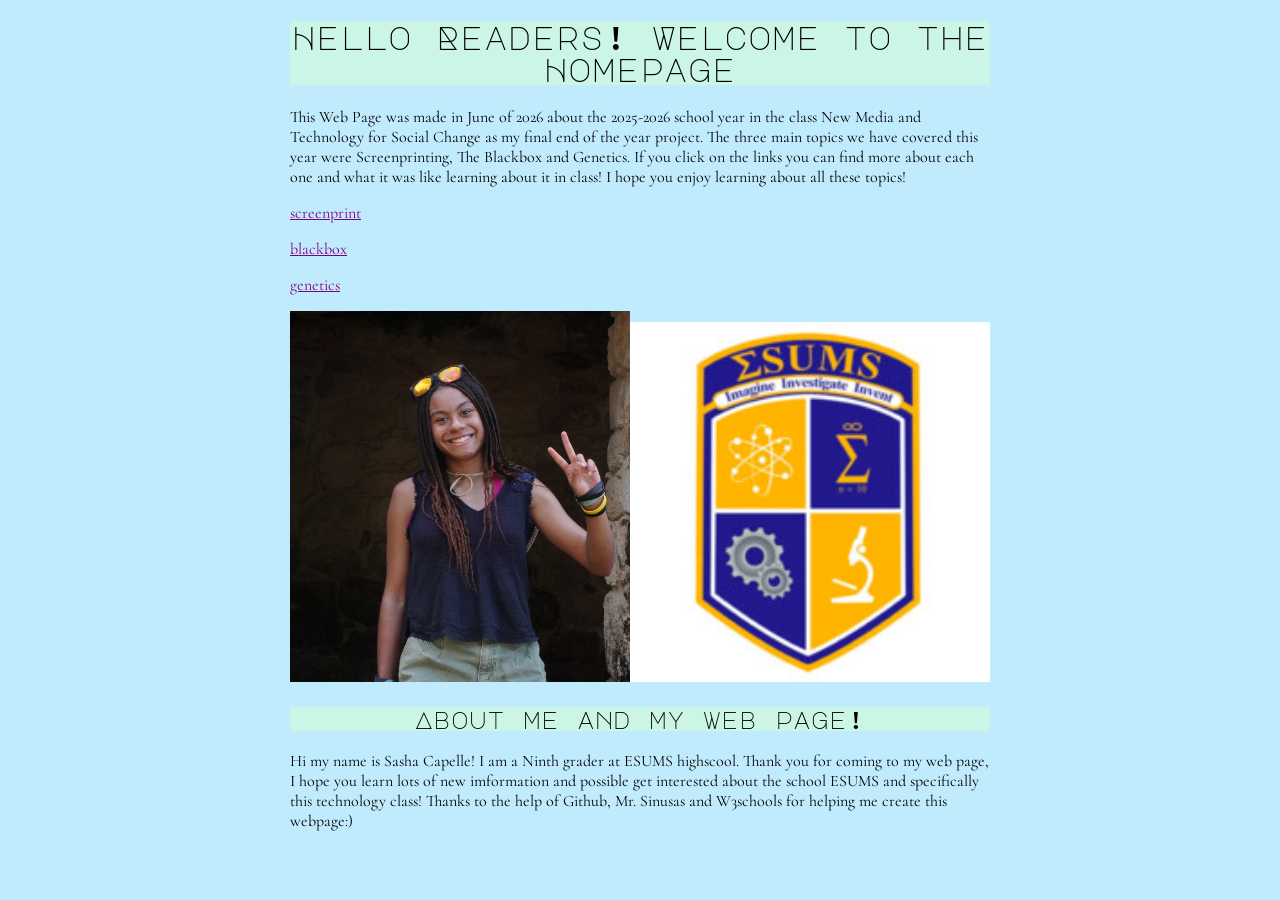
==== index.html @ 904496ff "Update index.html" ====
<!DOCTYPE html>
<!--
    Anything you put in between the double-dash arrow symbols shown around
    this block of text is designated a 'comment' intended for human coders
    and ignored by the computer. The top "<!DOCTYPE html>" line of code 
    declares that this text file is to be interpreted as HTML code.
-->

<html lang=en>
<!--
    This opening tag marks the start of the html code.  Everything below
    until the </html> closing tag is part of this element. "lang" is an
    attribute defining the language of the website. The value "en" 
    indicates this site is written in English. We indent the content
    inside an element to make it easier for people to read and understand.
-->

    <head>
    <!--Code *about* the website, NOT displayed in the browser window.-->

        <meta charset="UTF-8"> <!--Sets site to use standard characters.-->

        <meta name="viewport" content="width=device-width, initial-scale=1.0">
        <!-- Sizes your site to the visitor's screen size -->

        <meta name="author" content="Your Name">
        <!--
            Some tags like "meta" are self-closing. They have "attributes" 
            but no inner content and they don't need or use a closing tag.
        -->

        <title>Yourname's Projectname</title>
        <!--The 'title' is what's displayed in the browser tab.-->

        <link rel="stylesheet" href="/style.css">
        <!--
            HTML (HyperText Markup Language) code is for the website 
            content. CSS (Cascading Style Sheets) code is for the website 
            style. The line above tells the browser the file location and 
            file name to find this code that you'll write/edit there.
        -->

        <link rel="icon" type="image/png" href="/favicon.png">
        <!--
            If you made/found a favicon, export/name it exactly favicon.png
            and upload to the top level of your repo, then this line of
            code will use it as your site icon in the browser tab.
        -->

    </head>

  <body>
      <h1>Hello Readers! Welcome to the Homepage</h1>
      <p>This Web Page was made in June of 2026 about the 2025-2026 school year in the class New Media and Technology
      for Social Change as my final end of the year project. The three main topics we have covered this year were
      Screenprinting, The Blackbox and Genetics. If you click on the links you can find more about each one and what 
      it was like learning about it in class! I hope you enjoy learning about all these topics!</p>
        <p><a href="screenprint.html">screenprint</a></p>
        <p><a href="blackbox.html">blackbox</a></p>
        <p><a href="genetics.html">genetics</a></p> 
</body>
</html>
<img src="images/web page photo.jpeg" width="340" alt="Photo of me!."><img src="images/esums.jpg" width="360" alt="My schools logo">
<h2> About me and my web page!</h2>
<p> Hi my name is Sasha Capelle! I am a Ninth grader at ESUMS highscool. Thank you for coming to my web page, I hope you learn lots of new imformation and possible get interested about the school ESUMS and specifically this technology class! Thanks to the help of Github, Mr. Sinusas and W3schools for helping me create this webpage:)</p>
---- style.css ----
@import url('https://fonts.googleapis.com/css2?family=Cormorant:ital,wght@0,300..700;1,300..700&family=Major+Mono+Display&family=Noto+Serif:ital,wght@0,100..900;1,100..900&display=swap');




body {
  background-color: #c0ebfc;
  color: jetblack;
  max-width: 700px;
  margin: auto;
  font-family: "Cormorant", serif;
  font-optical-sizing: auto;
  font-weight: <weight>;
  font-style: normal;
}

h1, h2, h3 {
  color; white;
  text-align:center;
  background-color:#cbf5e4;
   font-family: "Major Mono Display", monospace;
  font-weight: 400;
  font-style: normal;
}

a {
    color: purple;
} 


A:hover {
  background-color: white;
  color:purple;
}

table, th, td {
  border: 1px solid black;
  border-collapse: collapse;
}

th, td {
  padding: 8px;
}

Table, img {
Display: inline-block;
}
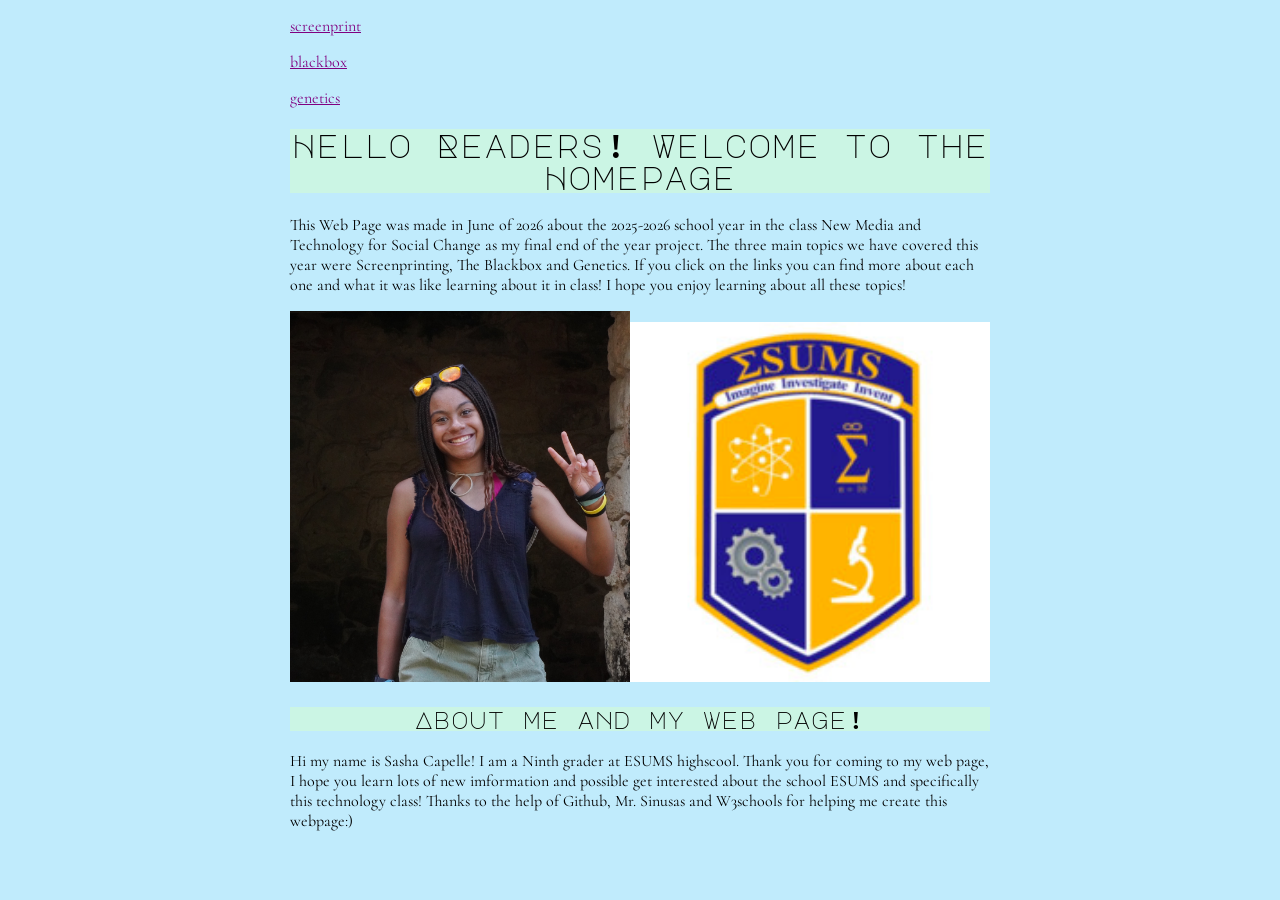
==== commit ebfa6139: "Update index.html" ====
--- a/index.html
+++ b/index.html
@@ -50,14 +50,14 @@
     </head>
 
   <body>
+        <p><a href="screenprint.html">screenprint</a></p>
+        <p><a href="blackbox.html">blackbox</a></p>
+        <p><a href="genetics.html">genetics</a></p> 
       <h1>Hello Readers! Welcome to the Homepage</h1>
       <p>This Web Page was made in June of 2026 about the 2025-2026 school year in the class New Media and Technology
       for Social Change as my final end of the year project. The three main topics we have covered this year were
       Screenprinting, The Blackbox and Genetics. If you click on the links you can find more about each one and what 
-      it was like learning about it in class! I hope you enjoy learning about all these topics!</p>
-        <p><a href="screenprint.html">screenprint</a></p>
-        <p><a href="blackbox.html">blackbox</a></p>
-        <p><a href="genetics.html">genetics</a></p> 
+      it was like learning about it in class! I hope you enjoy learning about all these topics!</p> 
 </body>
 </html>
 <img src="images/web page photo.jpeg" width="340" alt="Photo of me!."><img src="images/esums.jpg" width="360" alt="My schools logo">
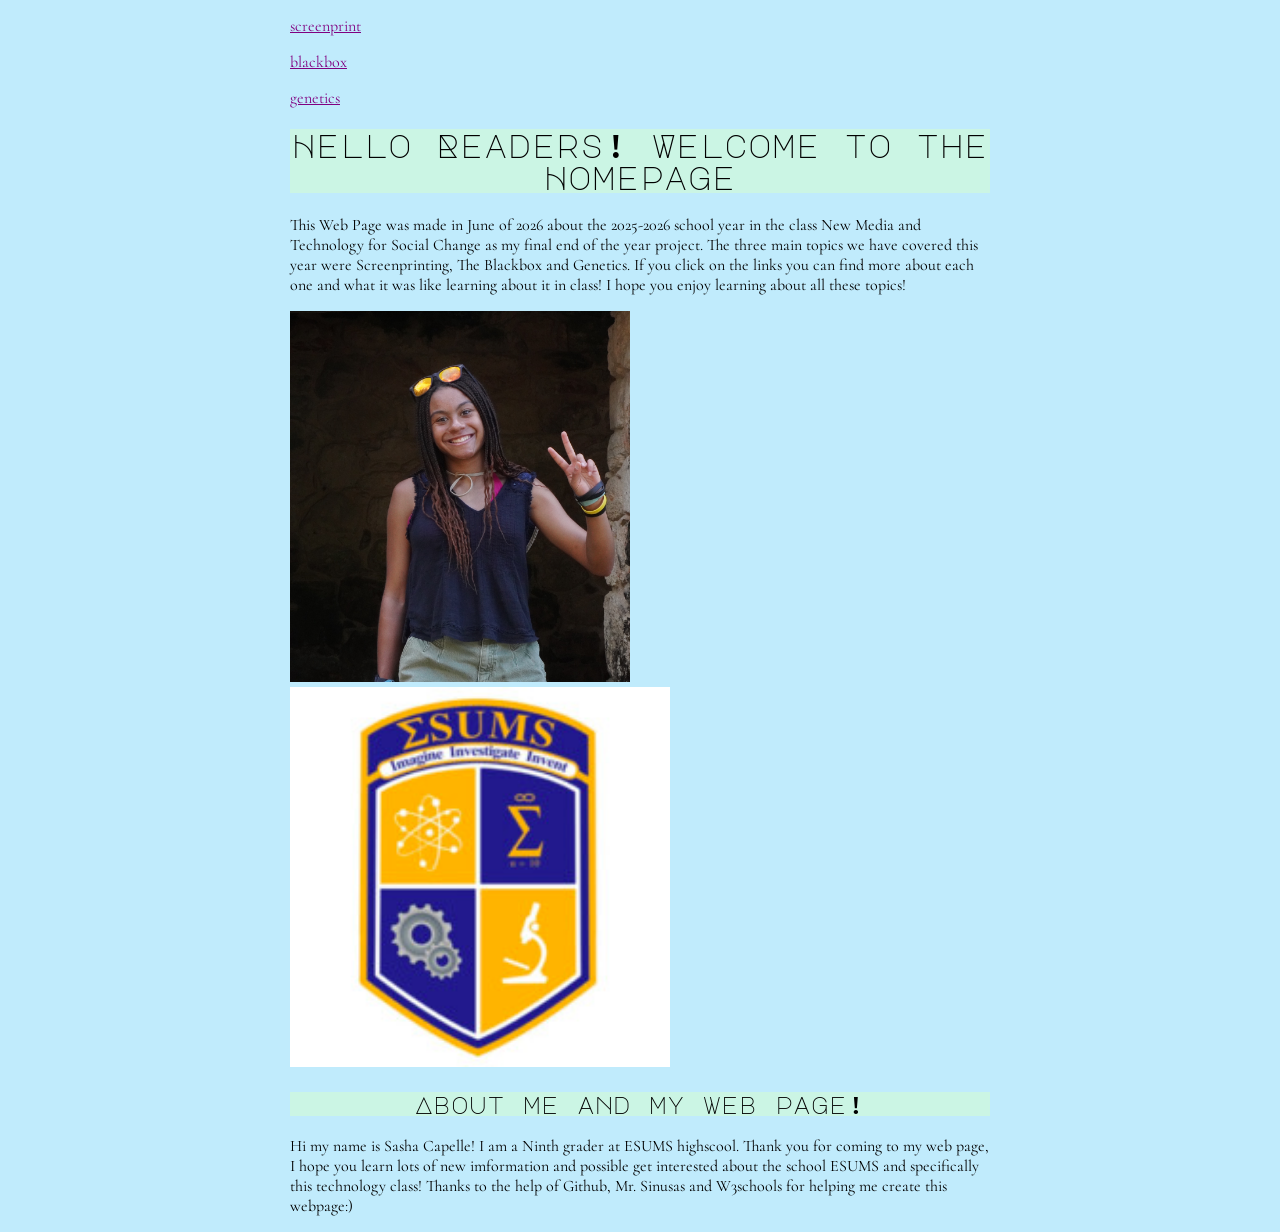
==== commit 19abc481: "Update index.html" ====
--- a/index.html
+++ b/index.html
@@ -60,6 +60,6 @@
       it was like learning about it in class! I hope you enjoy learning about all these topics!</p> 
 </body>
 </html>
-<img src="images/web page photo.jpeg" width="340" alt="Photo of me!."><img src="images/esums.jpg" width="360" alt="My schools logo">
+<img src="images/web page photo.jpeg" width="340" alt="Photo of me!."><img src="images/esums.jpg" width="380" alt="My schools logo">
 <h2> About me and my web page!</h2>
 <p> Hi my name is Sasha Capelle! I am a Ninth grader at ESUMS highscool. Thank you for coming to my web page, I hope you learn lots of new imformation and possible get interested about the school ESUMS and specifically this technology class! Thanks to the help of Github, Mr. Sinusas and W3schools for helping me create this webpage:)</p>
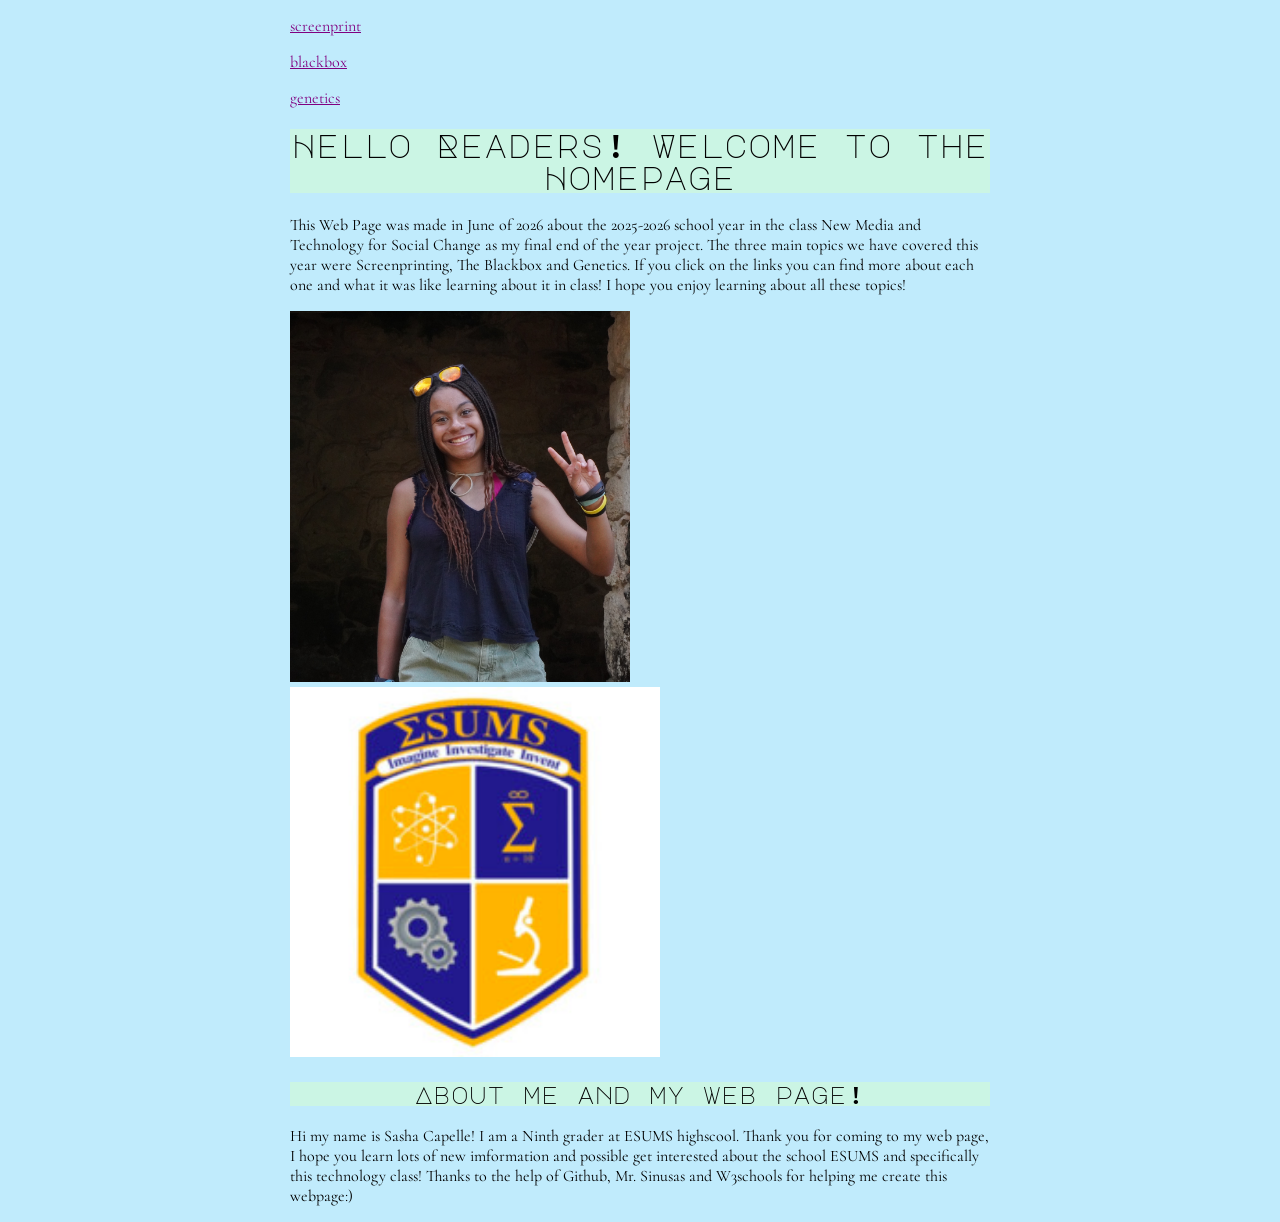
==== commit 69629a87: "Update index.html" ====
--- a/index.html
+++ b/index.html
@@ -60,6 +60,6 @@
       it was like learning about it in class! I hope you enjoy learning about all these topics!</p> 
 </body>
 </html>
-<img src="images/web page photo.jpeg" width="340" alt="Photo of me!."><img src="images/esums.jpg" width="380" alt="My schools logo">
+<img src="images/web page photo.jpeg" width="340" alt="Photo of me!."><img src="images/esums.jpg" width="370" alt="My schools logo">
 <h2> About me and my web page!</h2>
 <p> Hi my name is Sasha Capelle! I am a Ninth grader at ESUMS highscool. Thank you for coming to my web page, I hope you learn lots of new imformation and possible get interested about the school ESUMS and specifically this technology class! Thanks to the help of Github, Mr. Sinusas and W3schools for helping me create this webpage:)</p>
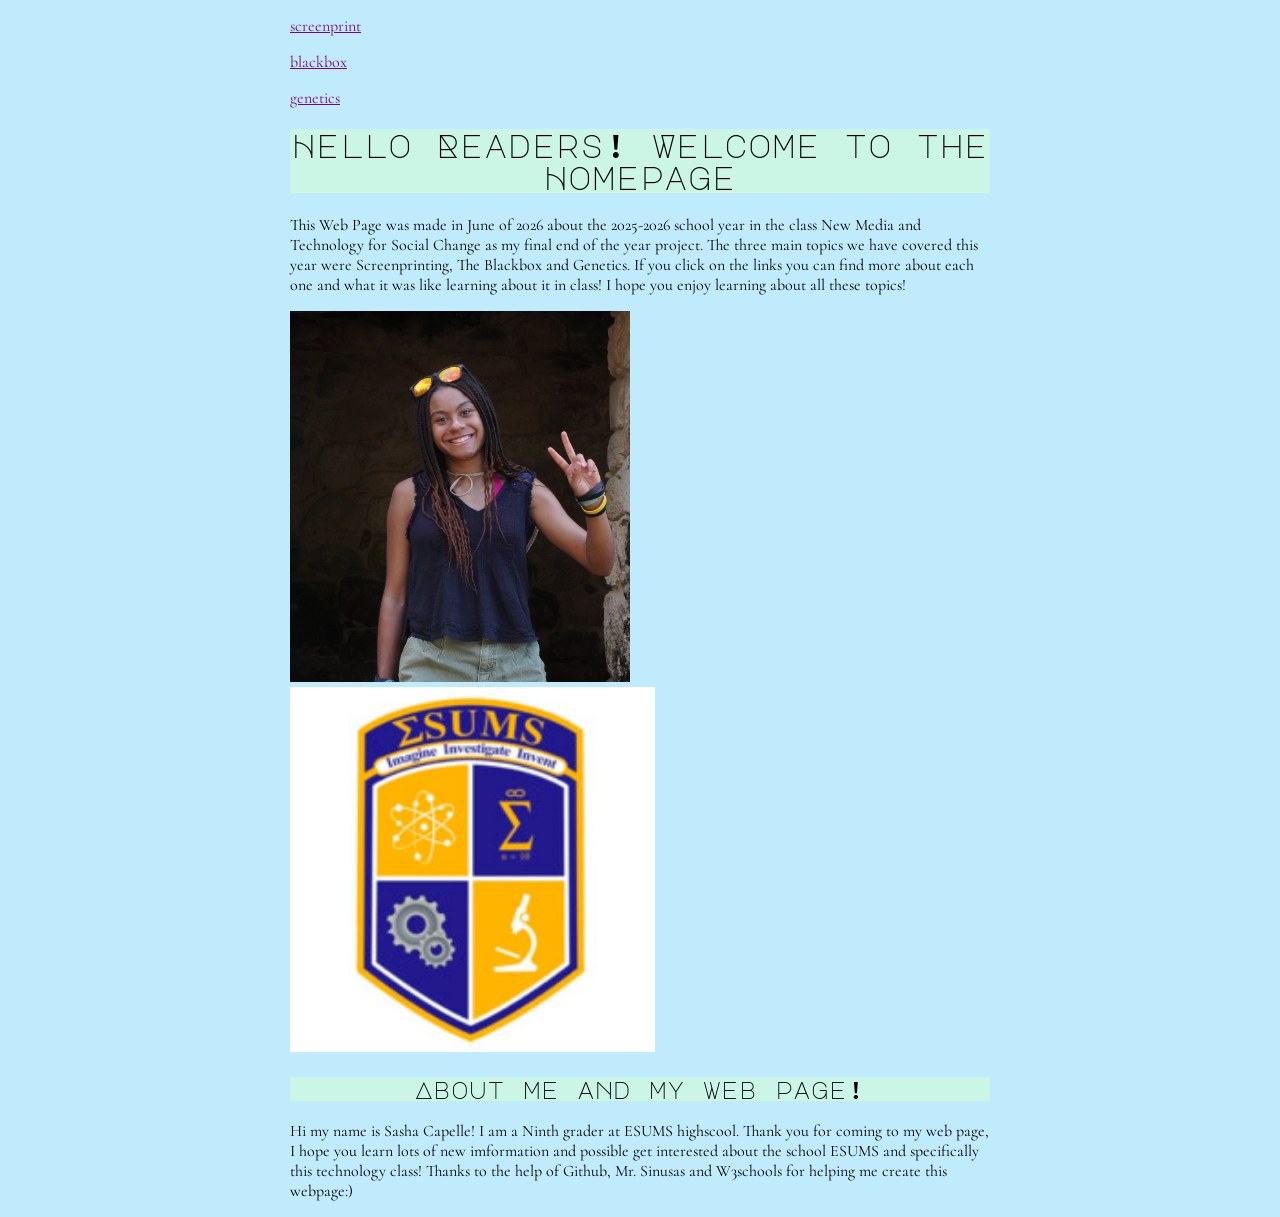
==== commit 1dc9cdbe: "Update index.html" ====
--- a/index.html
+++ b/index.html
@@ -60,6 +60,6 @@
       it was like learning about it in class! I hope you enjoy learning about all these topics!</p> 
 </body>
 </html>
-<img src="images/web page photo.jpeg" width="340" alt="Photo of me!."><img src="images/esums.jpg" width="370" alt="My schools logo">
+<img src="images/web page photo.jpeg" width="340" alt="Photo of me!."><img src="images/esums.jpg" width="365" alt="My schools logo">
 <h2> About me and my web page!</h2>
 <p> Hi my name is Sasha Capelle! I am a Ninth grader at ESUMS highscool. Thank you for coming to my web page, I hope you learn lots of new imformation and possible get interested about the school ESUMS and specifically this technology class! Thanks to the help of Github, Mr. Sinusas and W3schools for helping me create this webpage:)</p>
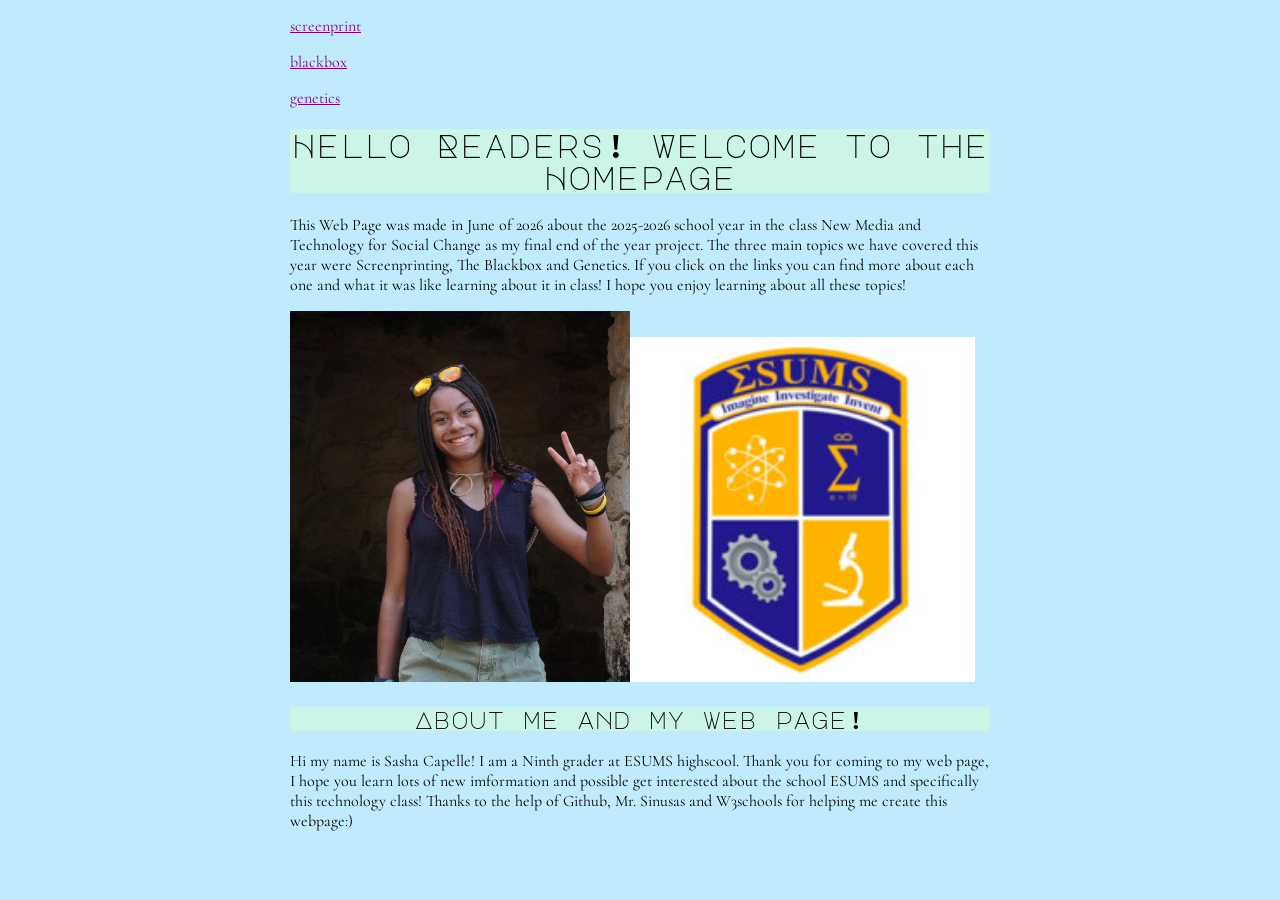
==== commit 0d373da6: "Update index.html" ====
--- a/index.html
+++ b/index.html
@@ -60,6 +60,6 @@
       it was like learning about it in class! I hope you enjoy learning about all these topics!</p> 
 </body>
 </html>
-<img src="images/web page photo.jpeg" width="340" alt="Photo of me!."><img src="images/esums.jpg" width="365" alt="My schools logo">
+<img src="images/web page photo.jpeg" width="340" alt="Photo of me!."><img src="images/esums.jpg" width="345" alt="My schools logo">
 <h2> About me and my web page!</h2>
 <p> Hi my name is Sasha Capelle! I am a Ninth grader at ESUMS highscool. Thank you for coming to my web page, I hope you learn lots of new imformation and possible get interested about the school ESUMS and specifically this technology class! Thanks to the help of Github, Mr. Sinusas and W3schools for helping me create this webpage:)</p>
